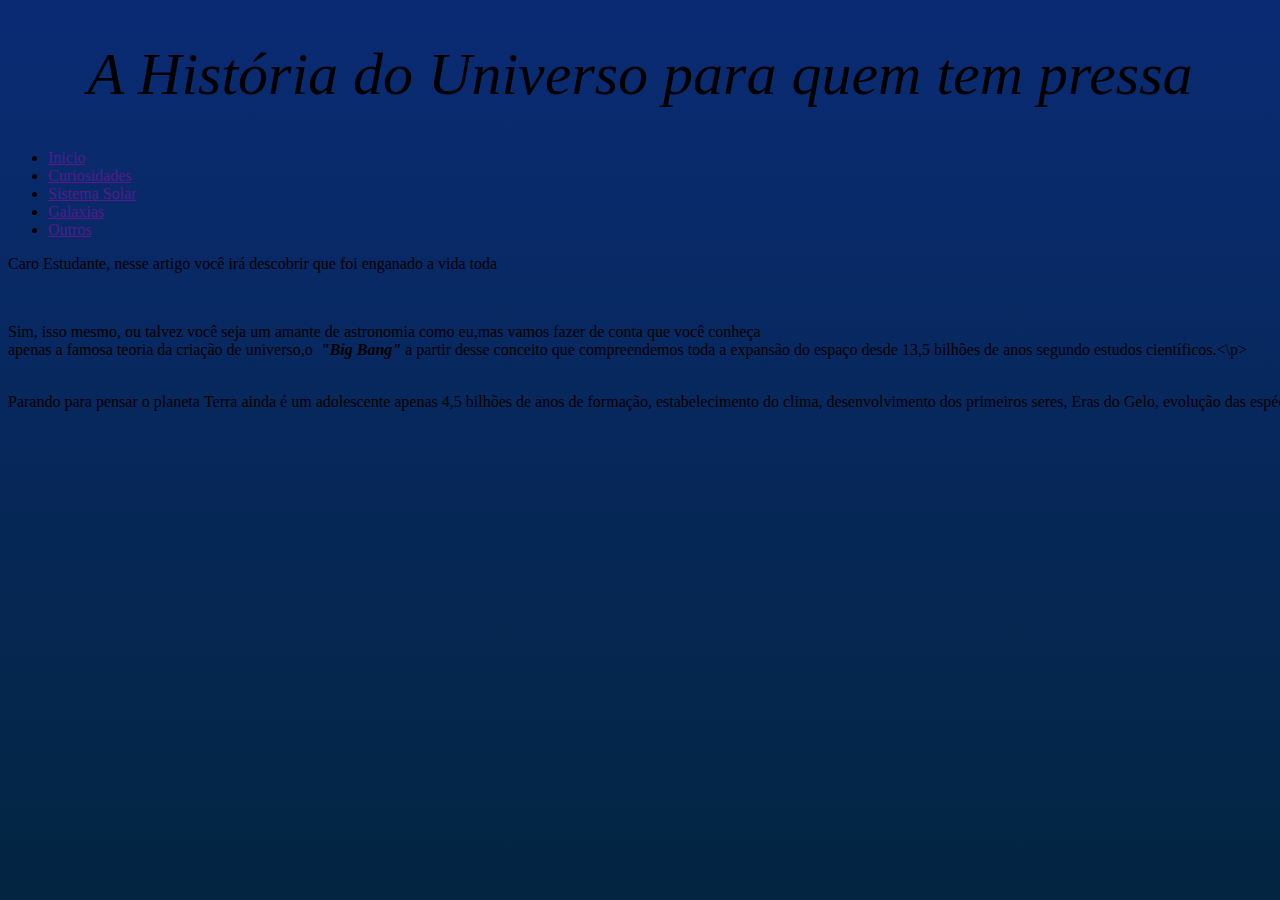
==== Marciao/index.html @ 3d42fede "Atualizar o index.html" ====
<!DOCTYPE html>
<html lang="pt-br">
    <head>
    <meta charset="UTF-8">
    <meta name="viewport" content="width=device-width, initial-scale=1.0">
    <meta http-equiv="X-UA-Compatible" content="IE=edge">
    <title>CCM José de Alencar</title>
    <link rel="stylesheet" href="style.css">
    </head>
<body>
    <header>
 <nav>
<h1>
    A História do Universo para quem tem pressa
</h1>
<a class="logo" href=""></a>
    <div class="mobile-menu"></div>
    <div class="line1"></div>
    <div class="line2"></div>
    <div class="line3"></div>
<ul>
    <li><a href="">Inicio</a></li>
    <li><a href="">Curiosidades</a></li>
    <li><a href="">Sistema Solar</a></li>
    <li><a href="">Galaxias</a></li>
    <li><a href="">Outros</a></li>

</ul>
</nav>
    </header>
    <main></main>
    
    <p>Caro Estudante, nesse artigo você irá descobrir que foi enganado a vida toda</p>
 <p>Sim, isso mesmo, ou talvez você seja um amante de astronomia como eu,mas vamos fazer de conta que você conheça apenas a famosa teoria da criação de universo,o <strong> <em>"Big Bang"</em></strong> a partir desse conceito que compreendemos toda a expansão do espaço desde 13,5 bilhões de anos segundo estudos científicos.<\p>
             <p>Parando para pensar o planeta Terra ainda é um adolescente apenas 4,5 bilhões de anos de formação, estabelecimento do clima, desenvolvimento dos primeiros seres, Eras do Gelo, evolução das espécies, até chegar no mundo em queconhecemos hoje, O Mundo Contemporâneo em termos técnicos( mas não se preocupe não usarei muitos termos difíceis)</p>
    <p></p>
    <p></p>
    <p></p>
    <p></p>
    <p></p>
    <p></p>
    <img src="">
    <script></script>
    <footer></footer>
</body>
</html>
---- Marciao/style.css ----
body{
    background-image: linear-gradient(#0a2b74, #032541);
    background-attachment: fixed;
}
h1{
    font-size: 60px;
    font-style: italic;
    font-weight: 100;
    text-align: center;
}
*{ 
     margin: 0; 
     padding: 0; 
 } 
 a{ 
     color: #fff; 
     text-decoration: none; 
     transition: 0.3; 
 } 
 a :hover{ 
     opacity: 0.7; 
 } 
 .logo{ 
     font-size: 24px; 
     text-transform: uppercase; 
     letter-spacing: 4px; 
 } 
 nav{ 
     display: flex; 
     justify-content: space-around; 
     align-items: center; 
     font-family: system-ui, -apple-system, BlinkMacSystemFont, 'Segoe UI', Roboto, Oxygen, Ubuntu, Cantarell, 'Open Sans', 'Helvetica Neue', sans-serif; 
     background: #23232e; 
     height: 8vh; 
 } 
 .nav-list{ 
     list-style;none; 
     display: flex; 
 } 
 .nav-list li{ 
     letter-spacing: 3px; 
     margin-left: 32px; 
 } 
 .mobile-menu{ 
     display: none; 
     cursor: pointer; 
 }
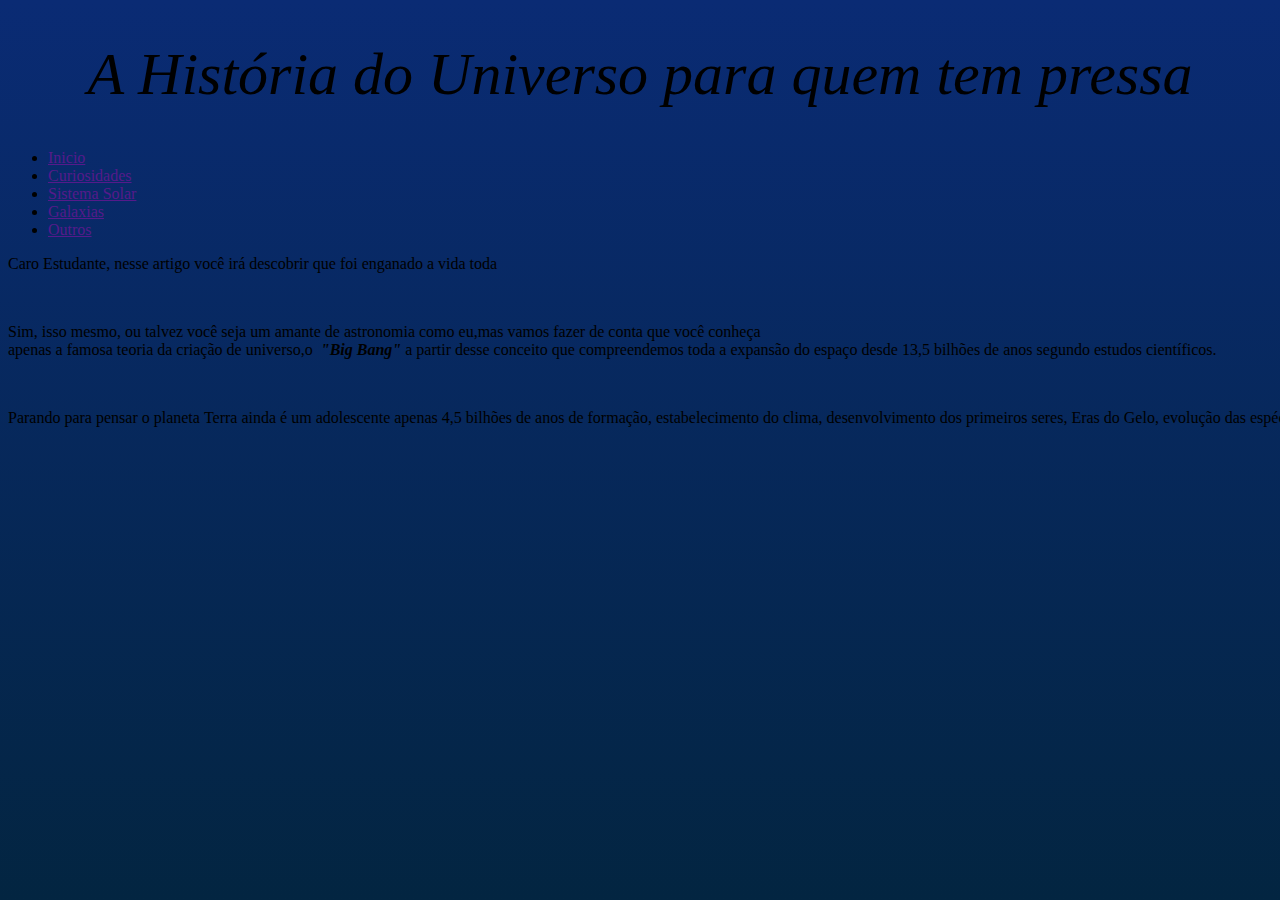
==== commit fa0c5dcb: "Atualizar o index.html" ====
--- a/Marciao/index.html
+++ b/Marciao/index.html
@@ -31,7 +31,7 @@
     <main></main>
     
     <p>Caro Estudante, nesse artigo você irá descobrir que foi enganado a vida toda</p>
- <p>Sim, isso mesmo, ou talvez você seja um amante de astronomia como eu,mas vamos fazer de conta que você conheça apenas a famosa teoria da criação de universo,o <strong> <em>"Big Bang"</em></strong> a partir desse conceito que compreendemos toda a expansão do espaço desde 13,5 bilhões de anos segundo estudos científicos.<\p>
+ <p>Sim, isso mesmo, ou talvez você seja um amante de astronomia como eu,mas vamos fazer de conta que você conheça apenas a famosa teoria da criação de universo,o <strong> <em>"Big Bang"</em></strong> a partir desse conceito que compreendemos toda a expansão do espaço desde 13,5 bilhões de anos segundo estudos científicos.</p>
              <p>Parando para pensar o planeta Terra ainda é um adolescente apenas 4,5 bilhões de anos de formação, estabelecimento do clima, desenvolvimento dos primeiros seres, Eras do Gelo, evolução das espécies, até chegar no mundo em queconhecemos hoje, O Mundo Contemporâneo em termos técnicos( mas não se preocupe não usarei muitos termos difíceis)</p>
     <p></p>
     <p></p>
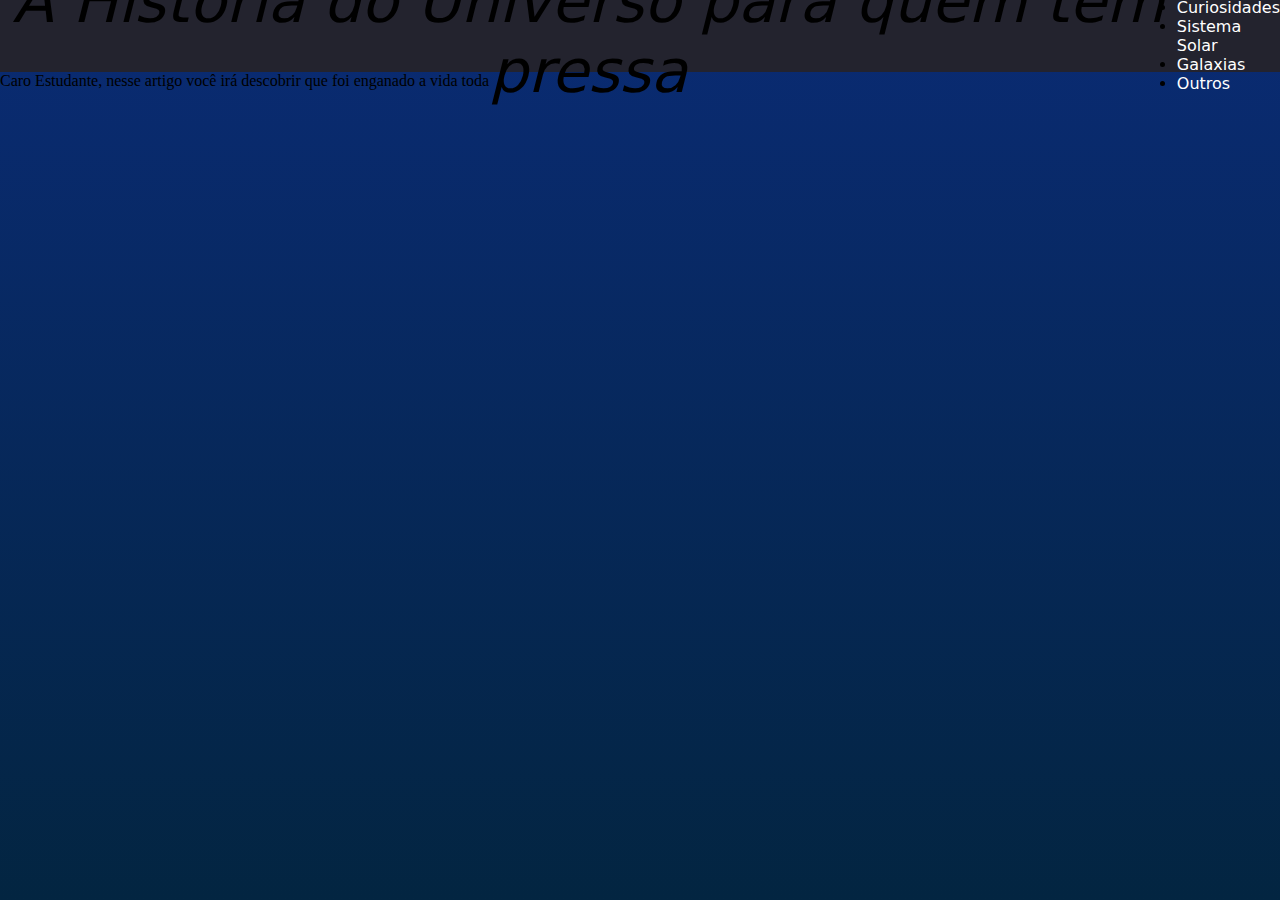
==== commit 7001fb74: "Add files via upload" ====
--- a/Marciao/index.html
+++ b/Marciao/index.html
@@ -31,8 +31,6 @@
     <main></main>
     
     <p>Caro Estudante, nesse artigo você irá descobrir que foi enganado a vida toda</p>
- <p>Sim, isso mesmo, ou talvez você seja um amante de astronomia como eu,mas vamos fazer de conta que você conheça apenas a famosa teoria da criação de universo,o <strong> <em>"Big Bang"</em></strong> a partir desse conceito que compreendemos toda a expansão do espaço desde 13,5 bilhões de anos segundo estudos científicos.</p>
-             <p>Parando para pensar o planeta Terra ainda é um adolescente apenas 4,5 bilhões de anos de formação, estabelecimento do clima, desenvolvimento dos primeiros seres, Eras do Gelo, evolução das espécies, até chegar no mundo em queconhecemos hoje, O Mundo Contemporâneo em termos técnicos( mas não se preocupe não usarei muitos termos difíceis)</p>
     <p></p>
     <p></p>
     <p></p>
@@ -40,7 +38,7 @@
     <p></p>
     <p></p>
     <img src="">
-    <script></script>
+    <script ></script>
     <footer></footer>
 </body>
 </html>--- a/Marciao/style.css
+++ b/Marciao/style.css
@@ -8,40 +8,75 @@
     font-weight: 100;
     text-align: center;
 }
-*{ 
-     margin: 0; 
-     padding: 0; 
- } 
- a{ 
-     color: #fff; 
-     text-decoration: none; 
-     transition: 0.3; 
- } 
- a :hover{ 
-     opacity: 0.7; 
- } 
- .logo{ 
-     font-size: 24px; 
-     text-transform: uppercase; 
-     letter-spacing: 4px; 
- } 
- nav{ 
-     display: flex; 
-     justify-content: space-around; 
-     align-items: center; 
-     font-family: system-ui, -apple-system, BlinkMacSystemFont, 'Segoe UI', Roboto, Oxygen, Ubuntu, Cantarell, 'Open Sans', 'Helvetica Neue', sans-serif; 
-     background: #23232e; 
-     height: 8vh; 
- } 
- .nav-list{ 
-     list-style;none; 
-     display: flex; 
- } 
- .nav-list li{ 
-     letter-spacing: 3px; 
-     margin-left: 32px; 
- } 
- .mobile-menu{ 
-     display: none; 
-     cursor: pointer; 
- }+*{
+    margin: 0;
+    padding: 0;
+}
+a{
+    color: #fff;
+    text-decoration: none;
+    transition: 0.3s;
+}
+a :hover{
+    opacity: 0.7;
+}
+.logo{
+    font-size: 24px;
+    text-transform: uppercase;
+    letter-spacing: 4px;
+}
+nav{
+    display: flex;
+    justify-content:space-around;
+    align-items: center;
+    font-family: system-ui, -apple-system, BlinkMacSystemFont, 'Segoe UI', Roboto, Oxygen, Ubuntu, Cantarell, 'Open Sans', 'Helvetica Neue', sans-serif;
+    background: #23232e;
+    height: 8vh;
+}
+.nav-list{
+    list-style: none;
+    display: flex;
+}
+.nav-list li{
+    letter-spacing: 3px;
+    margin-left: 32px;
+}
+.mobile-menu{
+    display: none;
+    cursor: pointer;
+}
+.mobile-menu div{
+    width: 32px;
+    height: 2px;
+    background: #fff;
+    margin: 8px;
+}
+@media (max-width:999px){
+    body{
+        overflow-x: hidden;
+    }
+    .nav-list{
+        position: absolute;
+        top: 8vh;
+        right: 0;
+        width: 50vw;
+        height: 92vh;
+        background: #23232e;
+        flex-direction: column;
+        align-items: center;
+        justify-content: space-around;
+        transform: translateX(100%);
+    }
+    .nav-list li{
+        margin: left 0;
+        opacity: 0;
+    }
+    .mobile-menu{
+        display: block;
+    }
+    .nav-list active{
+        transform: translateX(0);
+
+    }
+
+}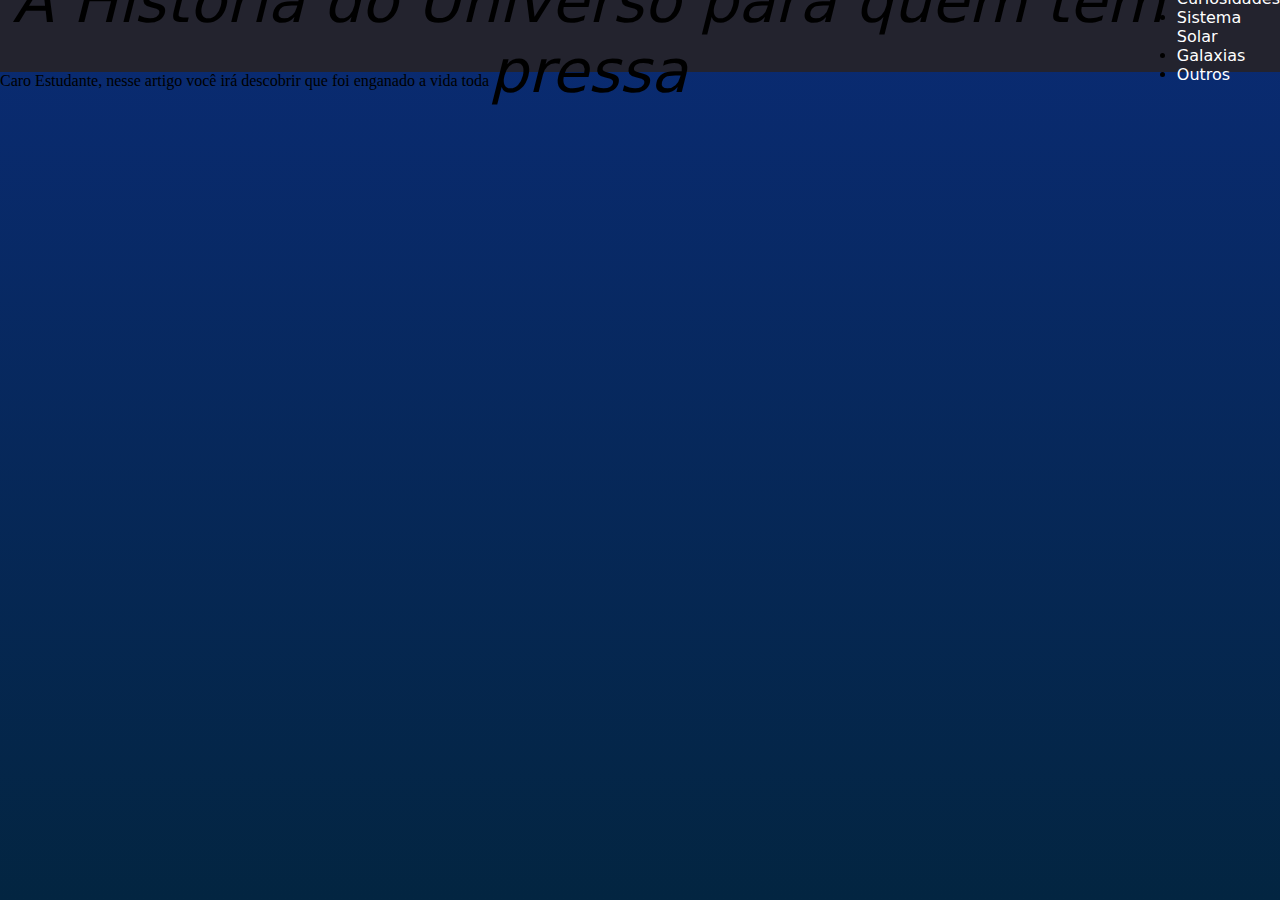
==== commit 2a2c794a: "Atualizar o index.html" ====
--- a/Marciao/index.html
+++ b/Marciao/index.html
@@ -13,14 +13,14 @@
 <h1>
     A História do Universo para quem tem pressa
 </h1>
-<a class="logo" href=""></a>
+<a class="logo" href="CCM"></a>
     <div class="mobile-menu"></div>
     <div class="line1"></div>
     <div class="line2"></div>
     <div class="line3"></div>
 <ul>
-    <li><a href="">Inicio</a></li>
-    <li><a href="">Curiosidades</a></li>
+    <li><a href=">Inicio</a></li>
+    <li><a href="https://www.amnh.org/explore/ology/astronomy/what-is-astronomy">Curiosidades</a></li>
     <li><a href="">Sistema Solar</a></li>
     <li><a href="">Galaxias</a></li>
     <li><a href="">Outros</a></li>
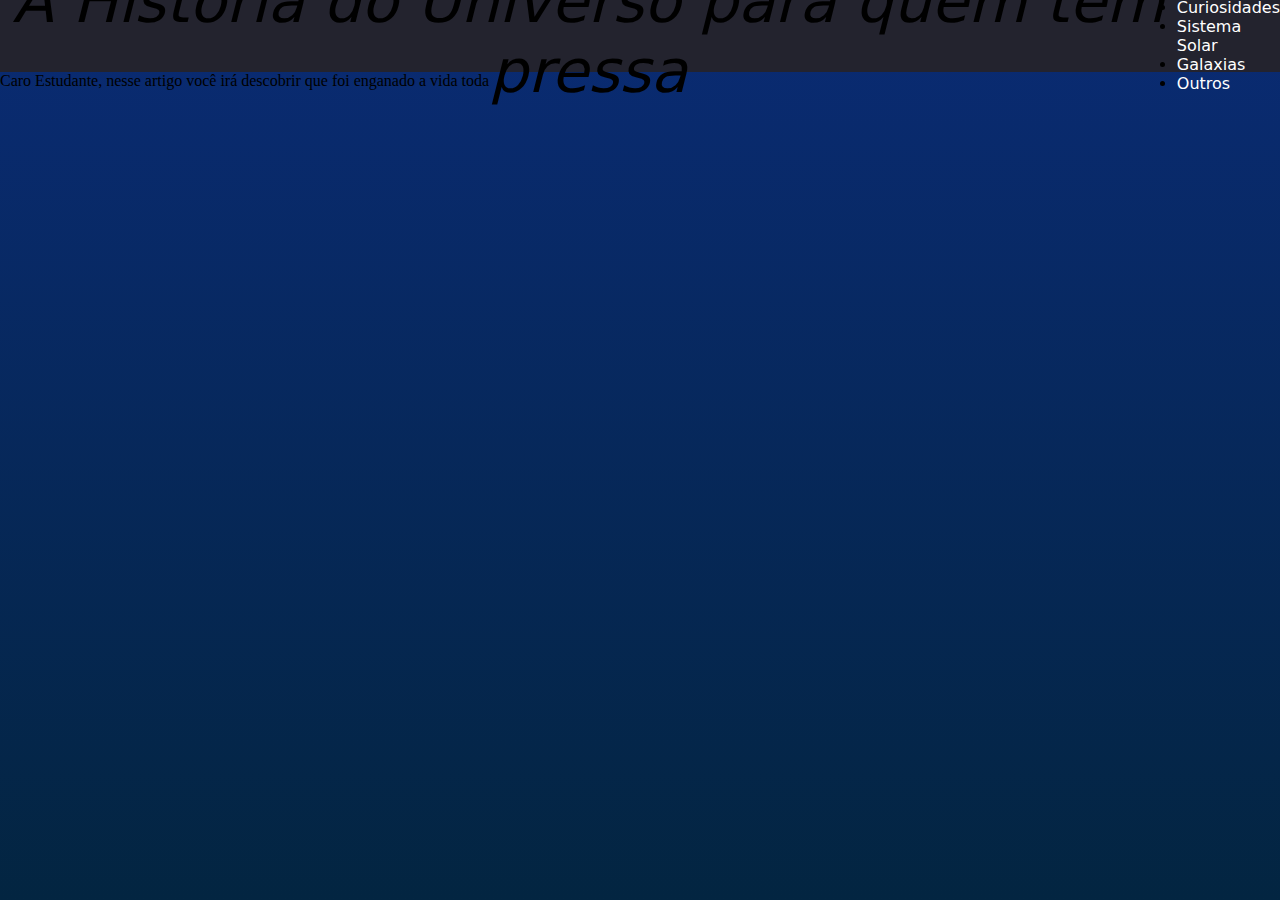
==== commit 45c34504: "Atualizar o index.html" ====
--- a/Marciao/index.html
+++ b/Marciao/index.html
@@ -19,8 +19,8 @@
     <div class="line2"></div>
     <div class="line3"></div>
 <ul>
-    <li><a href=">Inicio</a></li>
-    <li><a href="https://www.amnh.org/explore/ology/astronomy/what-is-astronomy">Curiosidades</a></li>
+    <li><a href="">Inicio</a></li>
+    <li><a href="">Curiosidades</a></li>
     <li><a href="">Sistema Solar</a></li>
     <li><a href="">Galaxias</a></li>
     <li><a href="">Outros</a></li>
